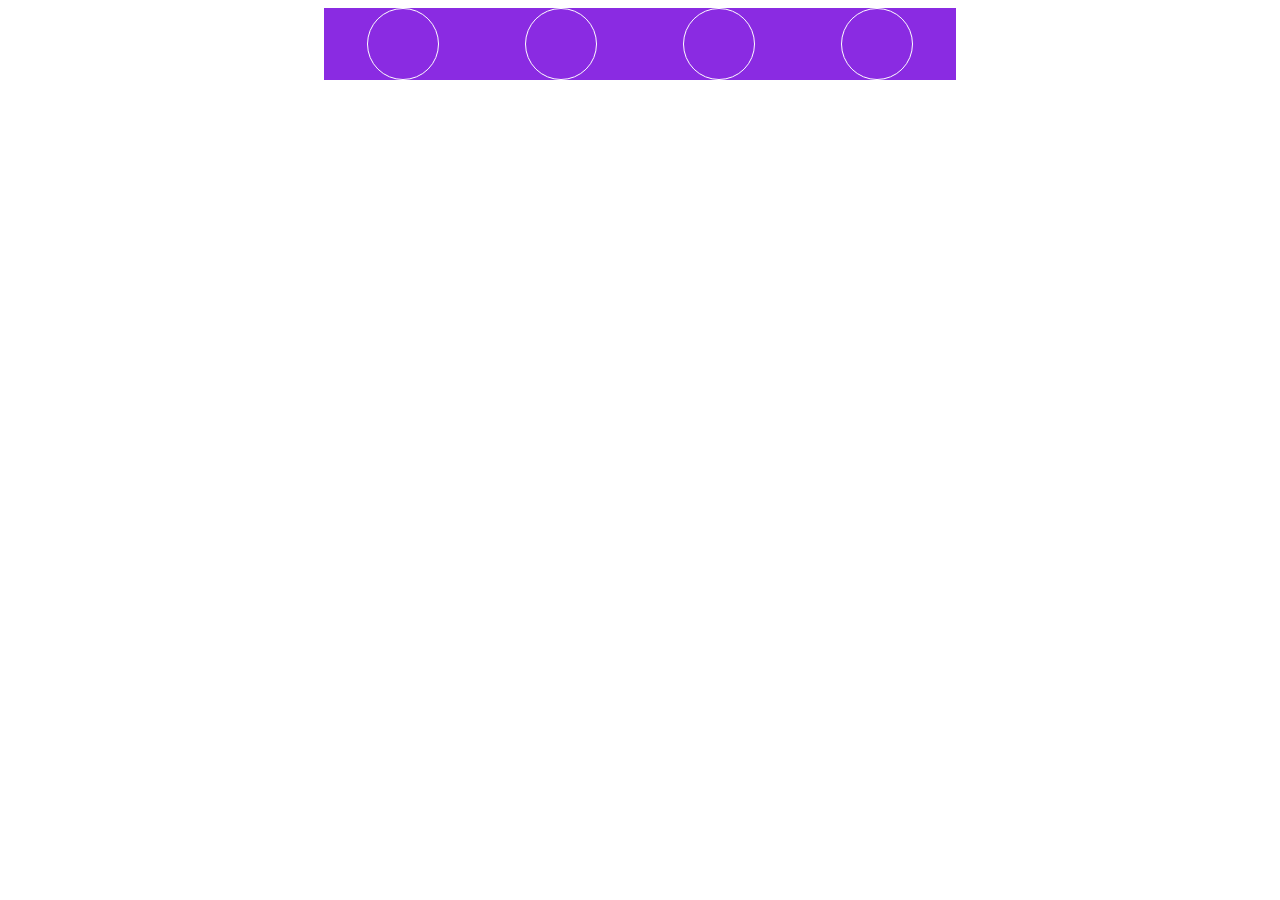
==== prueba.html @ 22972a6a "inicio completado responsive" ====
<!DOCTYPE html>
<html lang="en">
<head>
    <meta charset="UTF-8">
    <meta http-equiv="X-UA-Compatible" content="IE=edge">
    <meta name="viewport" content="width=device-width, initial-scale=1.0">
    <title>Document</title>
    <!-- font-Awesome -->
    <link rel="stylesheet" href="https://cdnjs.cloudflare.com/ajax/libs/font-awesome/6.2.1/css/all.min.css"
        integrity="sha512-MV7K8+y+gLIBoVD59lQIYicR65iaqukzvf/nwasF0nqhPay5w/9lJmVM2hMDcnK1OnMGCdVK+iQrJ7lzPJQd1w=="
        crossorigin="anonymous" referrerpolicy="no-referrer" />
</head>

<style>
    .girar{
        display: flex;
        align-items: center;
        justify-content: space-around;
        width: 50%;
        margin: auto;
        background-color: blueviolet;
        
    }
    .brans{
        display: flex;
        align-items: center;
        text-align: center;
        border: 1px solid #ffff;
        border-radius: 100%;
        padding: 10px;
        width: 50px ;
        height: 50px;
    }
    i{
        font-size: 50px;
    }
</style>
<body>
    <div class="girar">
        <div class="brans">
            <i class=" fa-brands fa-html5"></i>
        </div>
        <div class="brans">
            <i class=" fa-brands fa-css3-alt"></i>
        </div>
        <div class="brans">
            <i class=" fa-brands fa-js"></i>
        </div>
        <div class="brans">
            <i class=" fa-brands fa-bootstrap"></i>
        </div>
    </div>
</body>
</html>
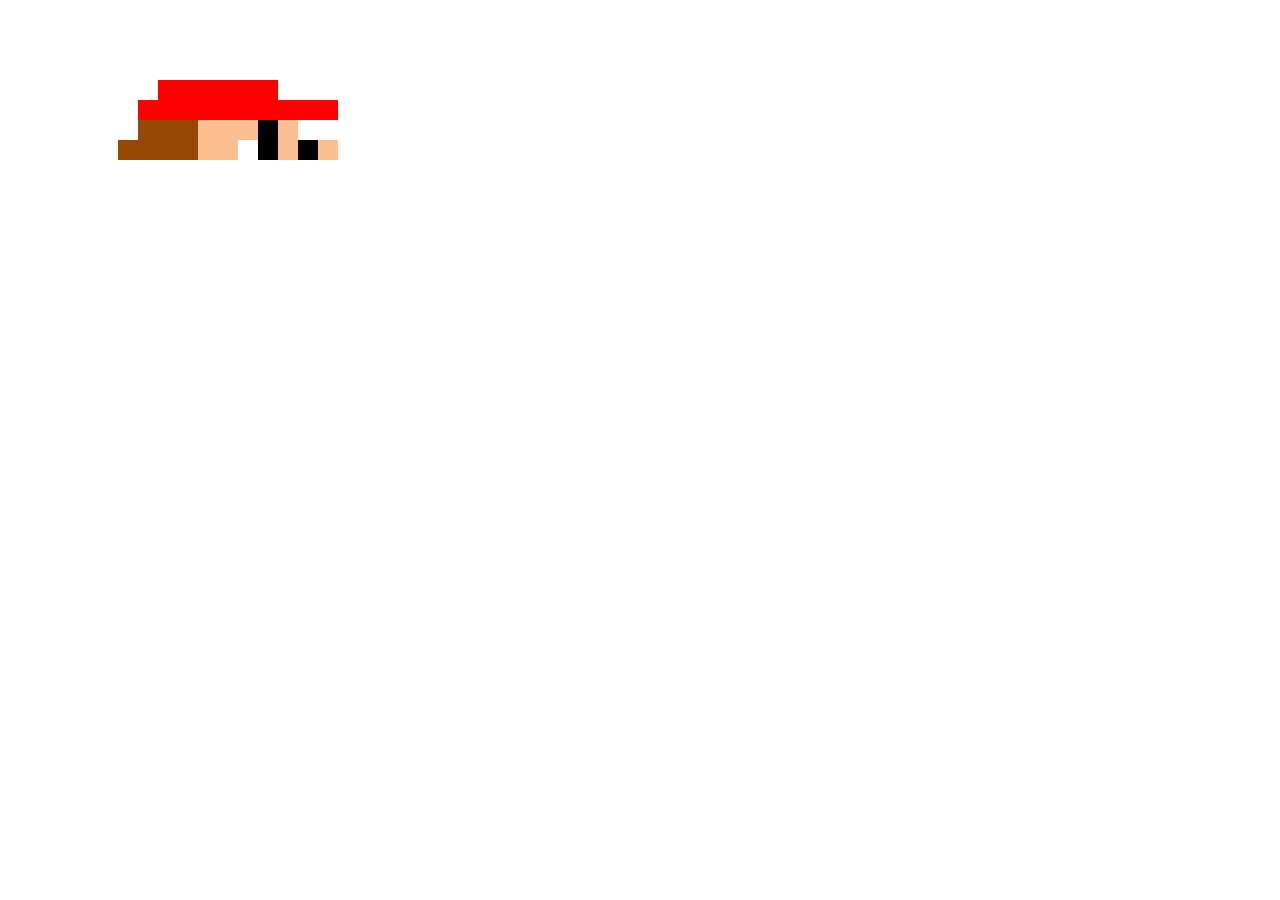
==== commit c90ea92f: "guardando todos los cambios del portafolio" ====
--- a/prueba.html
+++ b/prueba.html
@@ -1,54 +1,143 @@
 <!DOCTYPE html>
 <html lang="en">
+
 <head>
     <meta charset="UTF-8">
     <meta http-equiv="X-UA-Compatible" content="IE=edge">
     <meta name="viewport" content="width=device-width, initial-scale=1.0">
     <title>Document</title>
-    <!-- font-Awesome -->
-    <link rel="stylesheet" href="https://cdnjs.cloudflare.com/ajax/libs/font-awesome/6.2.1/css/all.min.css"
-        integrity="sha512-MV7K8+y+gLIBoVD59lQIYicR65iaqukzvf/nwasF0nqhPay5w/9lJmVM2hMDcnK1OnMGCdVK+iQrJ7lzPJQd1w=="
-        crossorigin="anonymous" referrerpolicy="no-referrer" />
 </head>
 
-<style>
-    .girar{
-        display: flex;
-        align-items: center;
-        justify-content: space-around;
-        width: 50%;
-        margin: auto;
-        background-color: blueviolet;
-        
-    }
-    .brans{
-        display: flex;
-        align-items: center;
-        text-align: center;
-        border: 1px solid #ffff;
-        border-radius: 100%;
-        padding: 10px;
-        width: 50px ;
-        height: 50px;
-    }
-    i{
-        font-size: 50px;
-    }
-</style>
 <body>
-    <div class="girar">
-        <div class="brans">
-            <i class=" fa-brands fa-html5"></i>
+    <!-- <style>
+        * {
+            padding: 0;
+            margin: 0;
+            box-sizing: border-box;
+
+        }
+
+        .card__galery {
+            width: 350px;
+            margin: 100px auto;
+            border: 10px 0;
+            /* box-shadow: 1px 1px  10px  5px #207561 ; */
+
+        }
+
+        .card__img {
+            display: block;
+            width: 100%;
+            object-fit: cover;
+            border-radius: 10px 10px 0 0;
+        }
+
+        .card__item {
+            background-color: rgb(5, 184, 142);
+            font-family: "Arial";
+            padding: 10px;
+            border-radius: 0 0 10px 10px;
+            color: rgb(109, 2, 109);
+        }
+
+        .card__title {
+            display: block;
+            text-align: center;
+            padding: 5px 0;
+            border-style: dotted;
+        }
+
+        .card__parrafo {
+            padding: 10px 0;
+            color: antiquewhite;
+            text-align: justify;
+        }
+
+        .card__button {
+            display: block;
+            width: 70%;
+            padding: 10px;
+            margin: auto;
+            border-radius: 10px;
+            /* outline: none; */
+            border: none;
+            color: antiquewhite;
+            background-color: rgb(25, 99, 82);
+            font-size: 1rem;
+            font-weight: bold;
+        }
+    </style>
+    <article class="card__galery">
+        <img class="card__img" src="https://i.pinimg.com/736x/2b/ee/66/2bee660fcfdcc407bd3e29b01cc5e1a3.jpg" alt="">
+        <div class="card__item">
+            <h1 class="card__title">TANJIRO KAMADO</h1>
+            <p class="card__parrafo">Lorem ipsum dolor sit amet consectetur, adipisicing elit. Optio reiciendis nemo
+                quasi odio nisi fuga
+                eveniet quia asperiores, sint illo provident minus consectetur, eos impedit incidunt tempore sapiente
+                ducimus aliquid!</p>
+            <button class="card__button">Cards</button>
         </div>
-        <div class="brans">
-            <i class=" fa-brands fa-css3-alt"></i>
-        </div>
-        <div class="brans">
-            <i class=" fa-brands fa-js"></i>
-        </div>
-        <div class="brans">
-            <i class=" fa-brands fa-bootstrap"></i>
-        </div>
-    </div>
+    </article> -->
+    <style>
+        :root {
+            --red: #f00; 
+            --black: #000; 
+            --cafe: #974807;
+            --hueso: #fac090; 
+            --azul: #0070c0; 
+            --amarillo: #ffff00;
+
+
+        }
+
+        .mario {
+            margin: 80px 150px;
+            width: 20px;
+            font-size: 20px;
+            height: 20px;
+            background-color: #f00;
+
+            box-shadow: 
+            /* gorra primera fila */
+            1em 0 #f00,
+            2em 0 #f00,
+            3em 0 #f00,
+            4em 0 #f00,
+            5em 0 #f00,
+            /* segunda fila gorra */
+            -1em 1em #f00,
+            0em 1em #f00,1em 1em #f00,
+            2em 1em #f00,3em 1em #f00,
+            4em 1em #f00,5em 1em #f00,
+            6em 1em #f00,
+            7em 1em #f00,
+            8em 1em #f00,
+            /* cara primera linea */
+            -1em 2em #974807, 0em 2em #974807,
+            1em 2em #974807, 2em 2em #fac090,
+            3em 2em #fac090, 4em 2em #fac090,
+            5em 2em #000, 6em 2em #fac090,
+            /* cara segunda linea */
+            -2em 3em #974807, 0em 3em #974807,
+            -1em 3em #974807, 2em 3em #fac090,
+            1em 3em #974807, 2em 3em #fac090,
+            3em 3em #fac090, 6em 3em #fac090,
+            5em 3em #000, 8em 3em #fac090,
+            7em 3em #000, 6em 2em #fac090
+           
+            
+           
+            
+            
+            
+            ;
+
+        }
+    </style>
+
+
+    <div class="mario"></div>
+
 </body>
+
 </html>